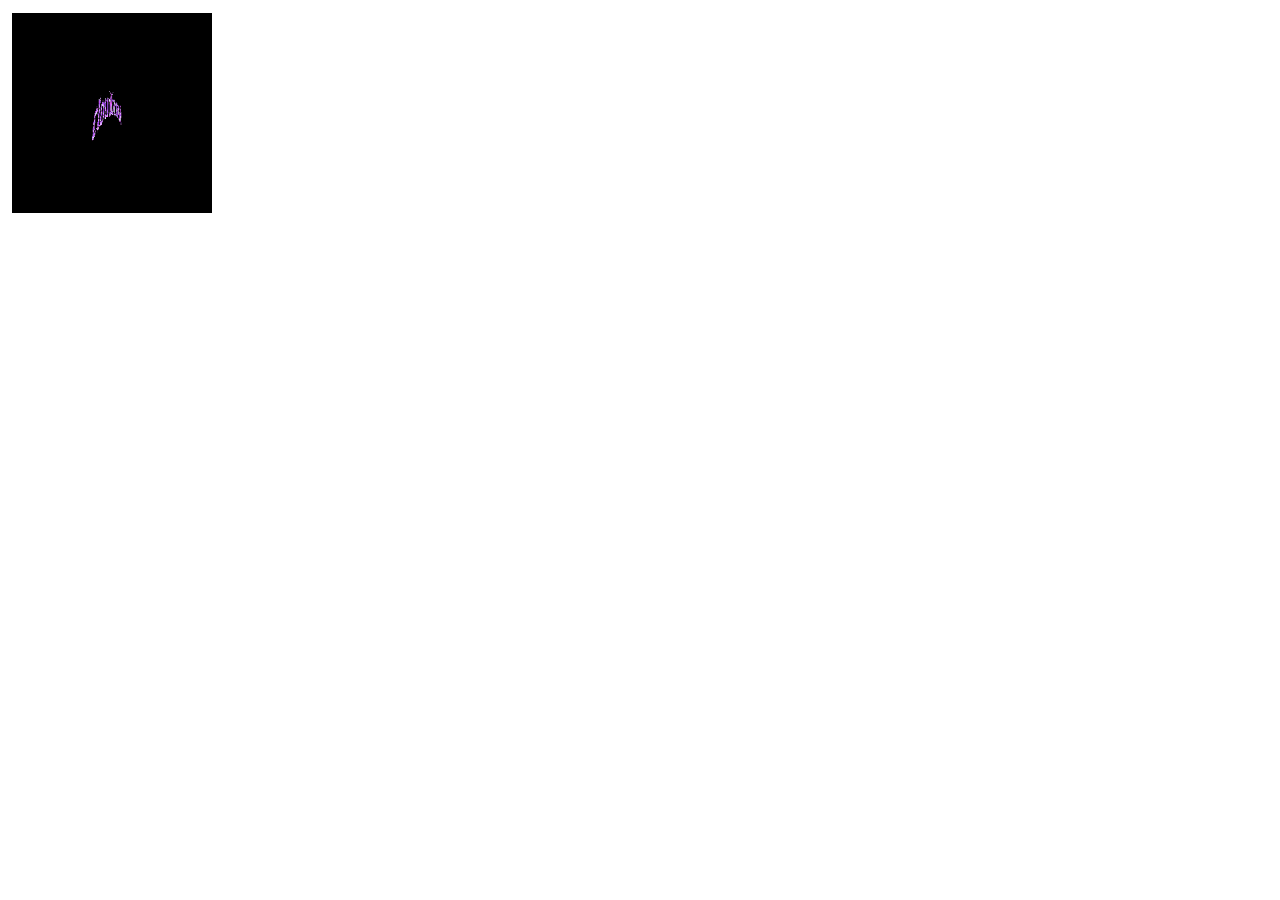
==== sobre-nosotros.html @ 86cd934e "Alpha 0.3" ====
<!doctype html>
<html lang="en">

<head>
  <meta charset="utf-8">
  <meta name="viewport" content="width=device-width, initial-scale=1">
  <title>Sobre Nosotros © cloudbrand </title>
  <link href="https://cdn.jsdelivr.net/npm/bootstrap@5.3.3/dist/css/bootstrap.min.css" rel="stylesheet"
    integrity="sha384-QWTKZyjpPEjISv5WaRU9OFeRpok6YctnYmDr5pNlyT2bRjXh0JMhjY6hW+ALEwIH" crossorigin="anonymous">
  <link rel="icon" href="./resources/img/logoicon.png" type="image/x-icon">
  <link rel="stylesheet" href="./css/style.css">
</head>

<body>
  <!-- Background vod -->
  <div class="bg-container">
    <video autoplay loop muted plays-inline class="background-clip">
      <source src="./resources/video/background-vod.mp4" type="video/mp4">
    </video>
  </div>

  <!-- Header -->
  <header>
    <!-- navbar -->
    <nav class="navbar navbar-expand-lg border-body" data-bs-theme="dark">
      <div class="container-fluid">
        <a class="navbar-brand logonavbar-gif" href="./index.html">
          <img src="./resources/img/cloudbrand.gif" alt="Cloudbrand logo gif" class="img-fluid" style="max-height: 200px">
        </a>
        <button class="navbar-toggler" type="button" data-bs-toggle="collapse" data-bs-target="#navbarNavDropdown"
          aria-controls="navbarNavDropdown" aria-expanded="false" aria-label="Toggle navigation">
          <span class="navbar-toggler-icon"></span>
        </button>
        <div class="collapse navbar-collapse" id="navbarNavDropdown">
          <ul class="navbar-nav">
            <li class="nav-item">
              <a class="nav-link" aria-current="page" href="./index.html">Home</a>
            </li>
            <li class="nav-item dropdown">
              <a class="nav-link dropdown-toggle" href="#" role="button" data-bs-toggle="dropdown" aria-expanded="false">
                Shop
              </a>
              <ul class="dropdown-menu">
                <li><a class="dropdown-item" href="./sneakers.html">Sneakers</a></li>
                <li><a class="dropdown-item" href="./indumentaria.html">Indumentaria</a></li>
                <li><a class="dropdown-item" href="./accesorios.html">Accesorios</a></li>
              </ul>
            </li>
            <li class="nav-item">
              <a class="nav-link active" href="./sobre-nosotros.html">Sobre nosotros</a>
            </li>
            <li class="nav-item">
              <a class="nav-link" href="./contacto.html">Contacto</a>
            </li>
          </ul>
        </div>
      </div>
    </nav>
  </header>

  <!-- Main -->
  <main>
  </main>

  <!-- Footer -->
  <footer>
    <!-- footer -->
  </footer>

  <!-- Bootstrap -->
  <script src="https://cdn.jsdelivr.net/npm/bootstrap@5.3.3/dist/js/bootstrap.bundle.min.js"
    integrity="sha384-YvpcrYf0tY3lHB60NNkmXc5s9fDVZLESaAA55NDzOxhy9GkcIdslK1eN7N6jIeHz"
    crossorigin="anonymous"></script>
  <!-- JavaScript -->
  <script src="./resources/js/script.js" defer></script>
</body>

</html>
---- css/style.css ----
/* ===== CSS ===== */
@import url("https://fonts.googleapis.com/css2?family=Poppins:ital,wght@0,100;0,200;0,300;0,400;0,500;0,600;0,700;0,800;0,900;1,100;1,200;1,300;1,400;1,500;1,600;1,700;1,800;1,900&display=swap");

* {
    margin: 0;
    padding: 0;
    box-sizing: border-box;
}

body {
    font-family: "Poppins";
}

/* ===== BACKGROUND ===== */

.bg-container video {
    position: fixed;
    top: 0;
    left: 0;
    min-width: 100%;
    min-height: 100%;
    z-index: -1;
}

/* ===== NAVBAR ===== */

        /* todo hecho con bootstrap */

/* ===== HOME SECTIONS ===== */


/* ===== HOME PRODUCTOS DESTACADOS ===== */

.transparent-carousel {
    background-color: transparent;
  }

/* ===== FOOTER ===== */
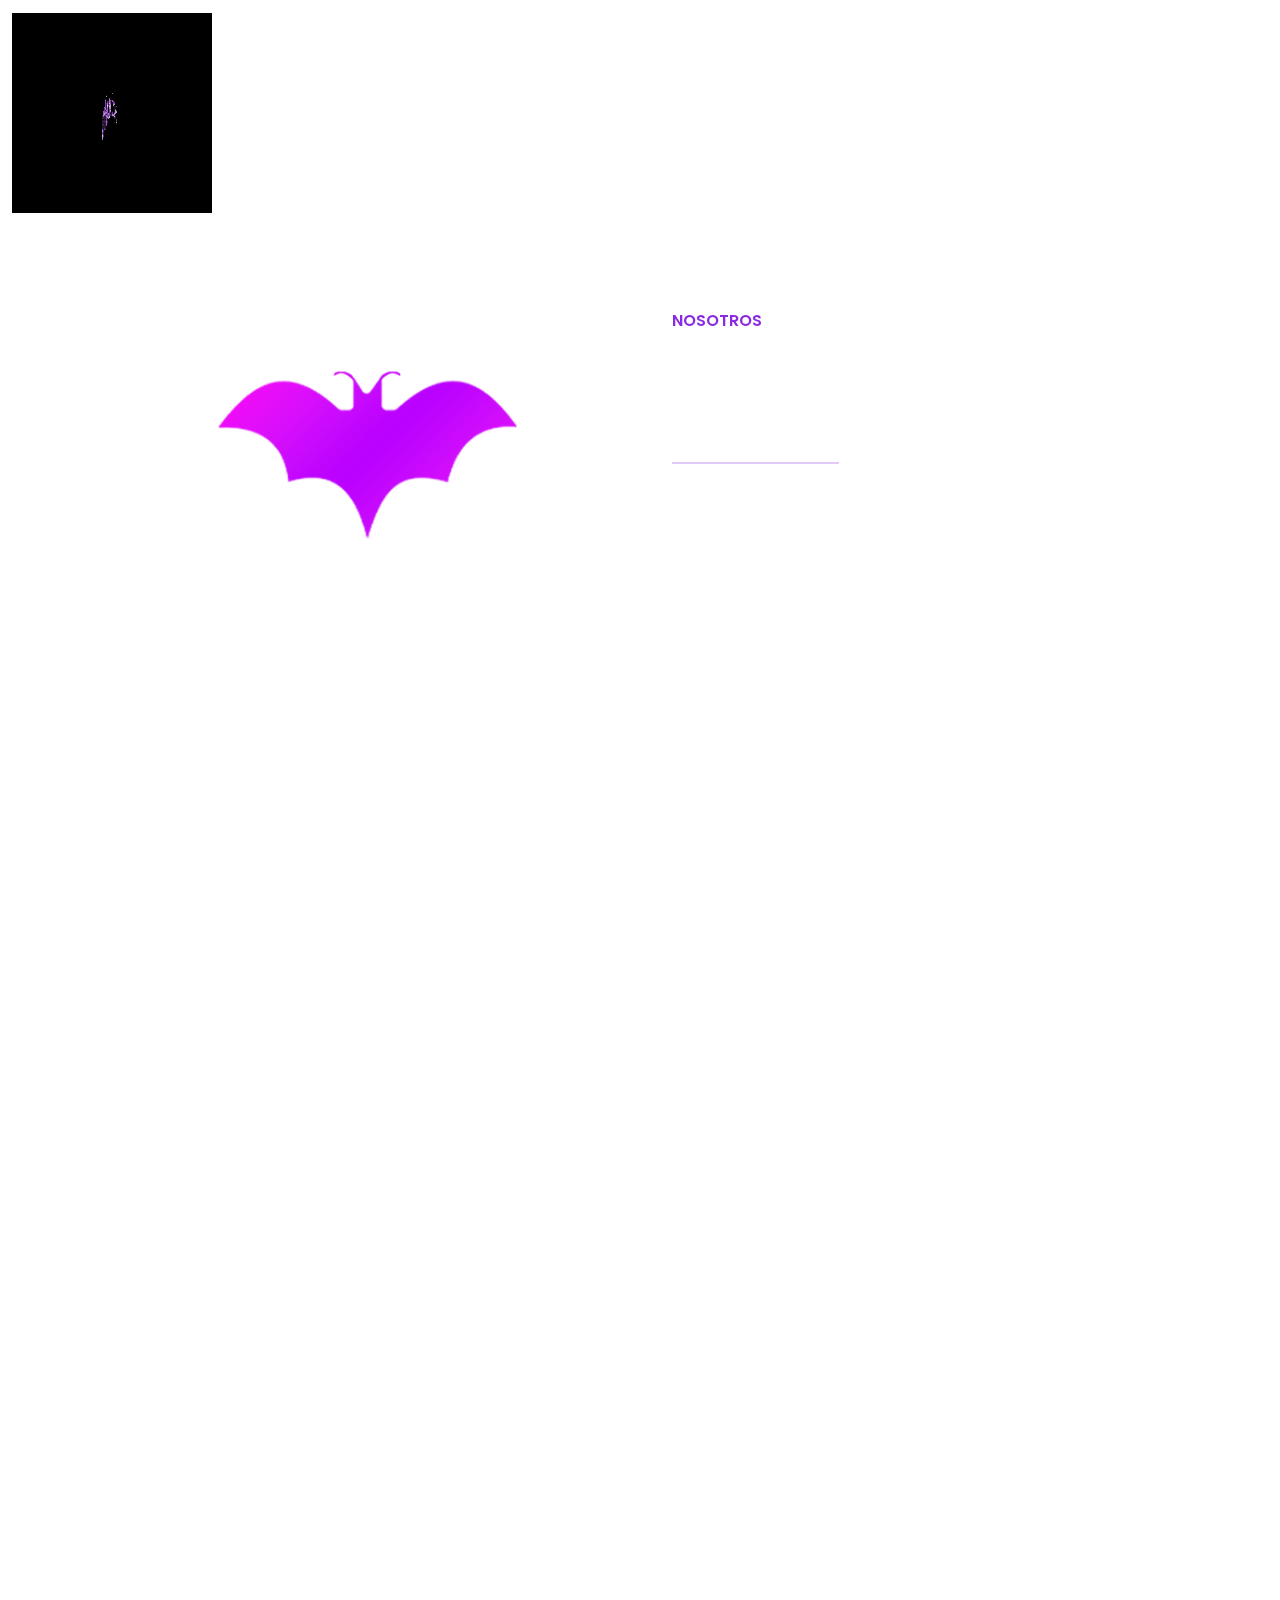
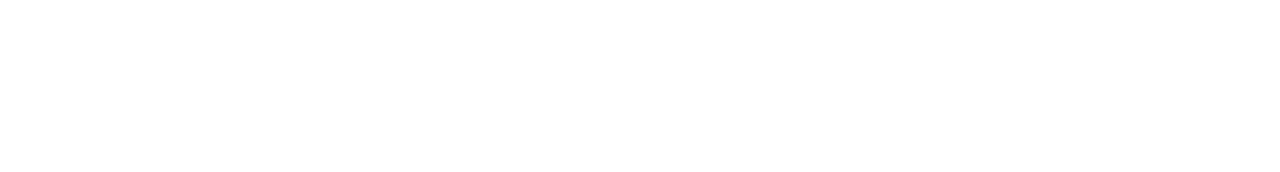
==== commit 4ca12a98: "Alpha 0.4" ====
--- a/sobre-nosotros.html
+++ b/sobre-nosotros.html
@@ -60,11 +60,39 @@
 
   <!-- Main -->
   <main>
+    <!-- ABOUT US -->
+    <section class="about-us about-section">
+      <div class="about-main-img">
+        <img src="./resources/img/about2.png" alt="Cloudbrand resources">
+      </div>
+
+      <div class="about-text">
+        <h4>Nosotros</h4>
+        <h1>Cloudbrand © 2024 <br> fvck fashion, high fashion.</h1>
+        <hr>
+        <p>Con sede central en Buenos Aires, Argentina, Cloudbrand busca rebelarse ante los esquemas de la moda actual. Lorem ipsum dolor sit, amet consectetur adipisicing elit. Magni totam soluta exercitationem voluptates! Amet facere soluta debitis quibusdam maxime officia sint blanditiis eligendi consectetur fugiat deleniti doloribus dolore maiores, dicta animi velit quasi accusamus odio atque. Velit expedita at laborum minima alias temporibus id? Recusandae, asperiores in! Recusandae, quae! Dolor.</p>
+      </div>
+    </section>
+
+    <!-- LOCAL -->
+    <section class="about-local">
+      <div class="about-local-title">
+        <h1>Visitanos en Nuestro Local</h1>
+      </div>
+      <div class="iframe-about-local">
+        <iframe src="https://www.google.com/maps/embed?pb=!1m18!1m12!1m3!1d27087390.624300174!2d-40.200360371210685!3d34.029343430915!2m3!1f0!2f0!3f0!3m2!1i1024!2i768!4f13.1!3m3!1m2!1s0xd42288fa5c46149%3A0x65185f3066c0a20f!2sSt%C3%BCssy%20Madrid!5e0!3m2!1ses-419!2sar!4v1708905131218!5m2!1ses-419!2sar" width="600" height="450" style="border:0;" allowfullscreen="" loading="lazy" referrerpolicy="no-referrer-when-downgrade"></iframe>
+      </div>
+    </section>
   </main>
 
   <!-- Footer -->
-  <footer>
-    <!-- footer -->
+  <footer class="py-5 mt-5">
+    <div class="container text-light text-center">
+      <div class="display-5 mb-3">
+        <img src="./resources/img/logo.png" class="img-fluid" style="max-height: 200px" alt="Logo Cloudbrand">
+      </div>
+      <small class="text-white-50">&copy; Copyright by Cloudbrand. All rights reserved.</small>
+    </div>
   </footer>
 
   <!-- Bootstrap -->
--- a/css/style.css
+++ b/css/style.css
@@ -13,6 +13,10 @@
 
 /* ===== BACKGROUND ===== */
 
+.body {
+    background-color: black;
+}
+
 .bg-container video {
     position: fixed;
     top: 0;
@@ -26,13 +30,103 @@
 
         /* todo hecho con bootstrap */
 
-/* ===== HOME SECTIONS ===== */
+/* ===== FOOTER ===== */
 
+/* --- sobre nosotros - section 1 --- */
 
-/* ===== HOME PRODUCTOS DESTACADOS ===== */
+.about-section {
+    padding: 0% 20%;
+}
 
-.transparent-carousel {
-    background-color: transparent;
-  }
+.about-us {
+    display: grid;
+    grid-template-columns: repeat(2,1fr);
+    gap: 4rem;
+}
 
-/* ===== FOOTER ===== */+.about-main-img img{
+    max-width: 100%;
+    width: 560px;
+    height: auto;
+}
+
+.about-text {
+    padding: 6% 0;
+}
+
+.about-text h4 {
+    color: blueviolet;
+    font-size: 16px;
+    font-weight: 600;
+    text-transform: uppercase;
+    margin-bottom: 10px;
+}
+
+.about-text h1 {
+    color: white;
+    font-size: 36px;
+    text-transform: capitalize;
+    font-weight: 700;
+    line-height: 46px;
+    margin-bottom: 30px;
+}
+
+.about-text hr {
+    width: 30%;
+    border: none;
+    height: 2px;
+    background-color: blueviolet;
+    margin-bottom: 50px;
+}
+
+.about-text p {
+    max-width: 600px;
+    color: white;
+    font-size: 15px;
+    font-weight: 400;
+    line-height: 1.7;
+    margin-bottom: 60px;
+}
+
+@media(max-width:1385px){
+    .about-section{
+        padding: 4% 4%;
+        transition: .3s;
+    }
+    .about-main-img img{
+        width: 500px;
+        height: auto;
+        transition: .3s;
+    }
+}
+@media(max-width:1230px){
+    .about-text h1{
+        font-size: 30px;
+        transition: .3s;
+    }
+}
+@media(max-width:1040px){
+    .about-us{
+        grid-template-columns: 1fr;
+        height: 100%;
+    }
+    .about-main-img{
+        padding-top: 40px;
+    }
+}
+
+/* --- sobre nosotros - iframe --- */
+.iframe-about-local{
+    display: flex;
+    justify-content: center;
+}
+.about-local-title h1{
+    display: flex;
+    color: white;
+    font-size: 36px;
+    text-transform: capitalize;
+    font-weight: 700;
+    line-height: 46px;
+    margin-bottom: 30px;
+    justify-content: center;
+}